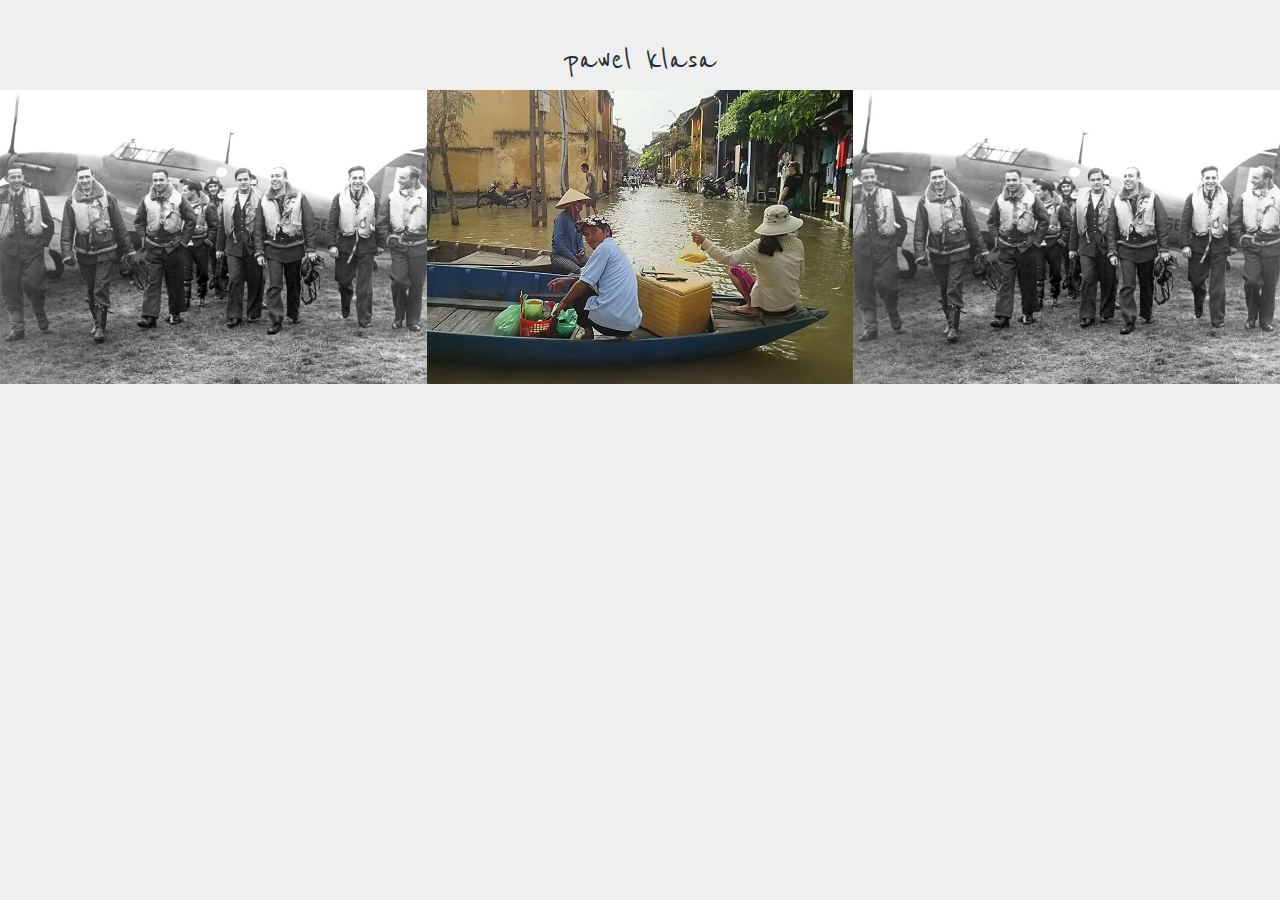
==== index.html @ a36d7909 "first upload" ====
<!DOCTYPE html>
<html lang="en">
  <head>
    <meta charset="utf-8">
    <meta http-equiv="X-UA-Compatible" content="IE=edge">
    <meta name="viewport" content="width=device-width, initial-scale=1">

    <title>template</title>

    <!-- Bootstrap -->
    <link href="css/bootstrap.min.css" rel="stylesheet">
    <!-- My style -->
    <link rel="stylesheet" type="text/css" href="css/style.css">
    <!-- Font awesome -->
	<link href="http://maxcdn.bootstrapcdn.com/font-awesome/4.7.0/css/font-awesome.min.css" rel="stylesheet">
    <!-- Animations -->
	<link rel="stylesheet" href="https://cdnjs.cloudflare.com/ajax/libs/animate.css/3.5.2/animate.min.css">
	<!-- Font -->
	<link href="https://fonts.googleapis.com/css?family=PT+Sans+Narrow" rel="stylesheet">
    <link href="https://fonts.googleapis.com/css?family=Reenie+Beanie" rel="stylesheet">



  </head>
<body>


<!-- CONTENT -->


    <div class="container-fluid">
        
        <h1 class="title text-center">pawel klasa</h1>

        <div class="row animated fadeIn">
            <a href="#">
            <div class="box col-sm-6 col-md-4 col-lg-4">
                <div class="over animated fadeIn text-center">Some text</div>
                <img class="img-responsive" src="img/img.jpg">
            </div>
            </a>
            <a href="#">
            <div class="box col-sm-6 col-md-4 col-lg-4">
                <div class="over animated fadeIn text-center">Some text</div>
                <img class="img-responsive" src="img/img2.jpg">
            </div>
            </a>
            <a href="#">
            <div class="box col-sm-6 col-md-4 col-lg-4">
                <div class="over animated fadeIn text-center">Some text</div>
                <img class="img-responsive" src="img/img.jpg">
            </div>
            </a>
        </div>

    

      


        

    </div>


<!-- END CONTENT -->


    <!-- JavaScript & plugins -->
    <script src="https://ajax.googleapis.com/ajax/libs/jquery/1.12.4/jquery.min.js"></script>
    <script src="js/bootstrap.min.js"></script>
    <script type="text/javascript" src="js/script.js"></script>
  </body>
</html>
<!-- Created by Pawel Klasa -->
---- css/style.css ----
body {
	background-color: #efeff0;
	margin-top: 20px;
	font-family: 'PT Sans Narrow', sans-serif;
}

p {
	font-size: 18px;
}

.title {
	color: #292F36;
	font-family: 'Reenie Beanie', cursive;

}

.box {
	border-color: #292F36;
	height: 100%;
	background-color: #4ECDC4;
    padding: 0px;
    position: relative;
}

img {
	max-width:100%;
	max-height:100%;
	margin: 0 auto;
}

a:hover .over {
    display: block;
    animation-duration: 0.3s;
}

.over {
	padding-top: 40px;
	padding-right: 20px;
	padding-left: 20px;
	display: none;
	position: absolute;
	background-color: #fff;
	top: 15%;
	left: 0; 
  	right: 0; 
  	margin-left: auto; 
  	margin-right: auto; 
  	width: 75%;
  	height: 70%;
}






/* Responsive mobile */

/*@media screen and (max-width: 699px) and (min-width: 320px) {
	

}*/
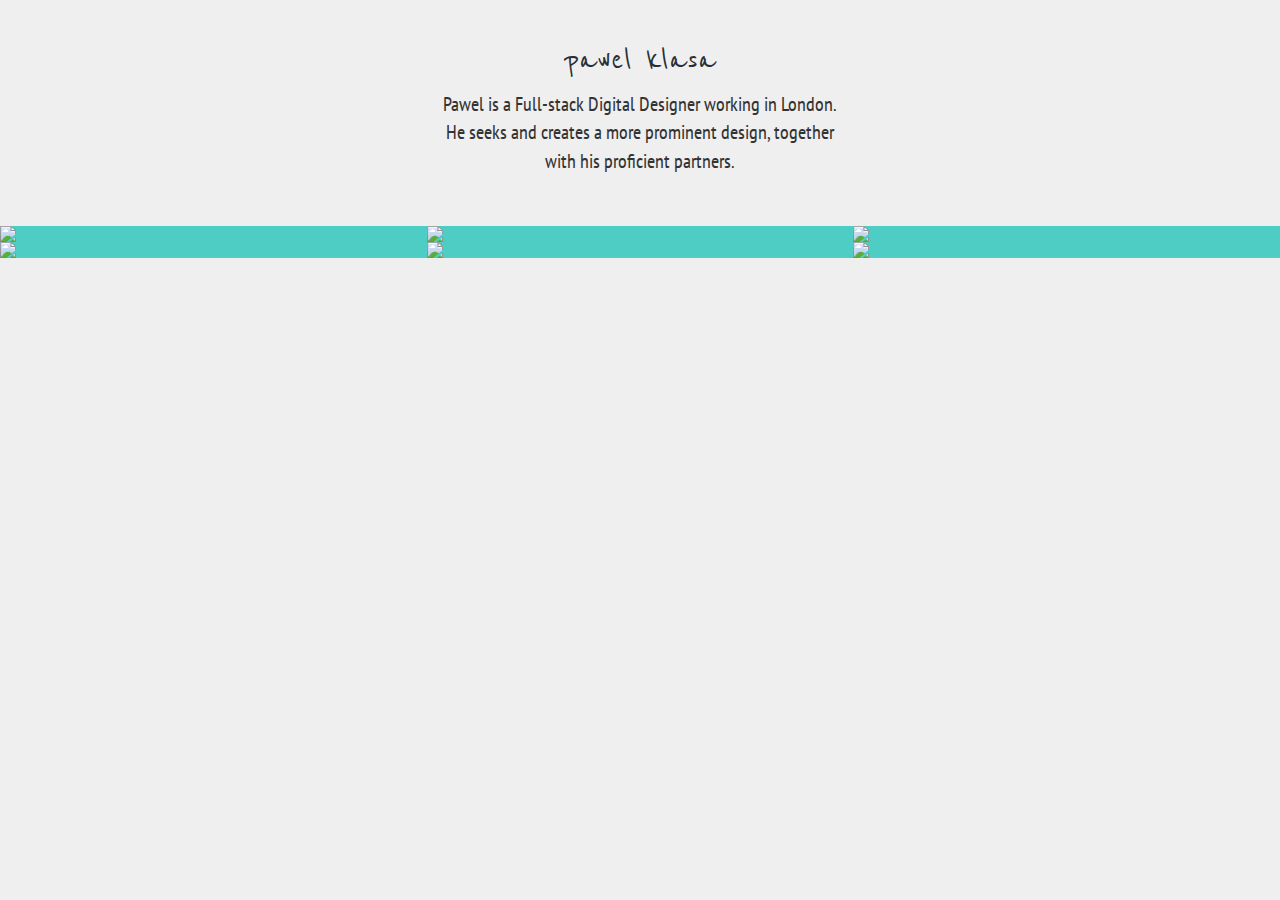
==== commit e5e1ac7b: "more functionality" ====
--- a/index.html
+++ b/index.html
@@ -30,28 +30,76 @@
 
     <div class="container-fluid">
         
-        <h1 class="title text-center">pawel klasa</h1>
+        <h1 class="title text-center animated bounceIn">pawel klasa</h1>
+
+        <div class="row">
+            <div class="intro text-center">
+                <p class="intro-text">Pawel is a Full-stack Digital Designer working in London. He seeks and creates a more prominent design,
+together with his proficient partners.</p>
+            </div>
+        </div>
+
+            <hr>
 
         <div class="row animated fadeIn">
             <a href="#">
-            <div class="box col-sm-6 col-md-4 col-lg-4">
-                <div class="over animated fadeIn text-center">Some text</div>
-                <img class="img-responsive" src="img/img.jpg">
+            <div class="box col-sm-6 col-md-4">
+                <div class="over animated fadeIn text-center">
+                    <h3>Title goes here</h3>
+                    <p>Lorem ipsum dolor sit amet, consectetur adipiscing elit, sed do eiusmod tempor incididunt.</p>
+                </div>
+                <img class="img-responsive" src="http://lorempixel.com/800/552/">
             </div>
             </a>
             <a href="#">
-            <div class="box col-sm-6 col-md-4 col-lg-4">
-                <div class="over animated fadeIn text-center">Some text</div>
-                <img class="img-responsive" src="img/img2.jpg">
+            <div class="box col-sm-6 col-md-4">
+                <div class="over animated fadeIn text-center">
+                    <h3>Title goes here</h3>
+                    <p>Lorem ipsum dolor sit amet, consectetur adipiscing elit, sed do eiusmod tempor incididunt.</p>
+                </div>
+                <img class="img-responsive" src="http://lorempixel.com/800/552/animals">
             </div>
             </a>
             <a href="#">
-            <div class="box col-sm-6 col-md-4 col-lg-4">
-                <div class="over animated fadeIn text-center">Some text</div>
-                <img class="img-responsive" src="img/img.jpg">
+            <div class="box col-sm-6 col-md-4">
+                <div class="over animated fadeIn text-center">
+                    <h3>Title goes here</h3>
+                    <p>Lorem ipsum dolor sit amet, consectetur adipiscing elit, sed do eiusmod tempor incididunt.</p>
+                </div>
+                <img class="img-responsive" src="http://lorempixel.com/800/552/sports">
             </div>
             </a>
+
+            <a href="#">
+            <div class="box col-sm-6 col-md-4">
+                <div class="over animated fadeIn text-center">
+                    <h3>Title goes here</h3>
+                    <p>Lorem ipsum dolor sit amet, consectetur adipiscing elit, sed do eiusmod tempor incididunt.</p>
+                </div>
+                <img class="img-responsive" src="http://lorempixel.com/800/552/business">
+            </div>
+            </a>
+            <a href="#">
+            <div class="box col-sm-6 col-md-4">
+                <div class="over animated fadeIn text-center">
+                    <h3>Title goes here</h3>
+                    <p>Lorem ipsum dolor sit amet, consectetur adipiscing elit, sed do eiusmod tempor incididunt.</p>
+                </div>
+                <img class="img-responsive" src="http://lorempixel.com/800/552/food">
+            </div>
+            </a>
+            <a href="#">
+            <div class="box col-sm-6 col-md-4">
+                <div class="over animated fadeIn text-center">
+                    <h3>Title goes here</h3>
+                    <p>Lorem ipsum dolor sit amet, consectetur adipiscing elit, sed do eiusmod tempor incididunt.</p>
+                </div>
+                <img class="img-responsive" src="http://lorempixel.com/800/552/cats">
+            </div>
+            </a>
+
         </div>
+
 
     
 
--- a/css/style.css
+++ b/css/style.css
@@ -8,10 +8,18 @@
 	font-size: 18px;
 }
 
+.intro-text {
+	font-size: 20px;
+}
+
 .title {
 	color: #292F36;
 	font-family: 'Reenie Beanie', cursive;
+}
 
+.intro {
+	width: 400px;
+	margin: 0 auto;
 }
 
 .box {
@@ -34,7 +42,7 @@
 }
 
 .over {
-	padding-top: 40px;
+	padding-top: 30px;
 	padding-right: 20px;
 	padding-left: 20px;
 	display: none;
@@ -54,6 +62,8 @@
 
 
 
+
+
 /* Responsive mobile */
 
 /*@media screen and (max-width: 699px) and (min-width: 320px) {
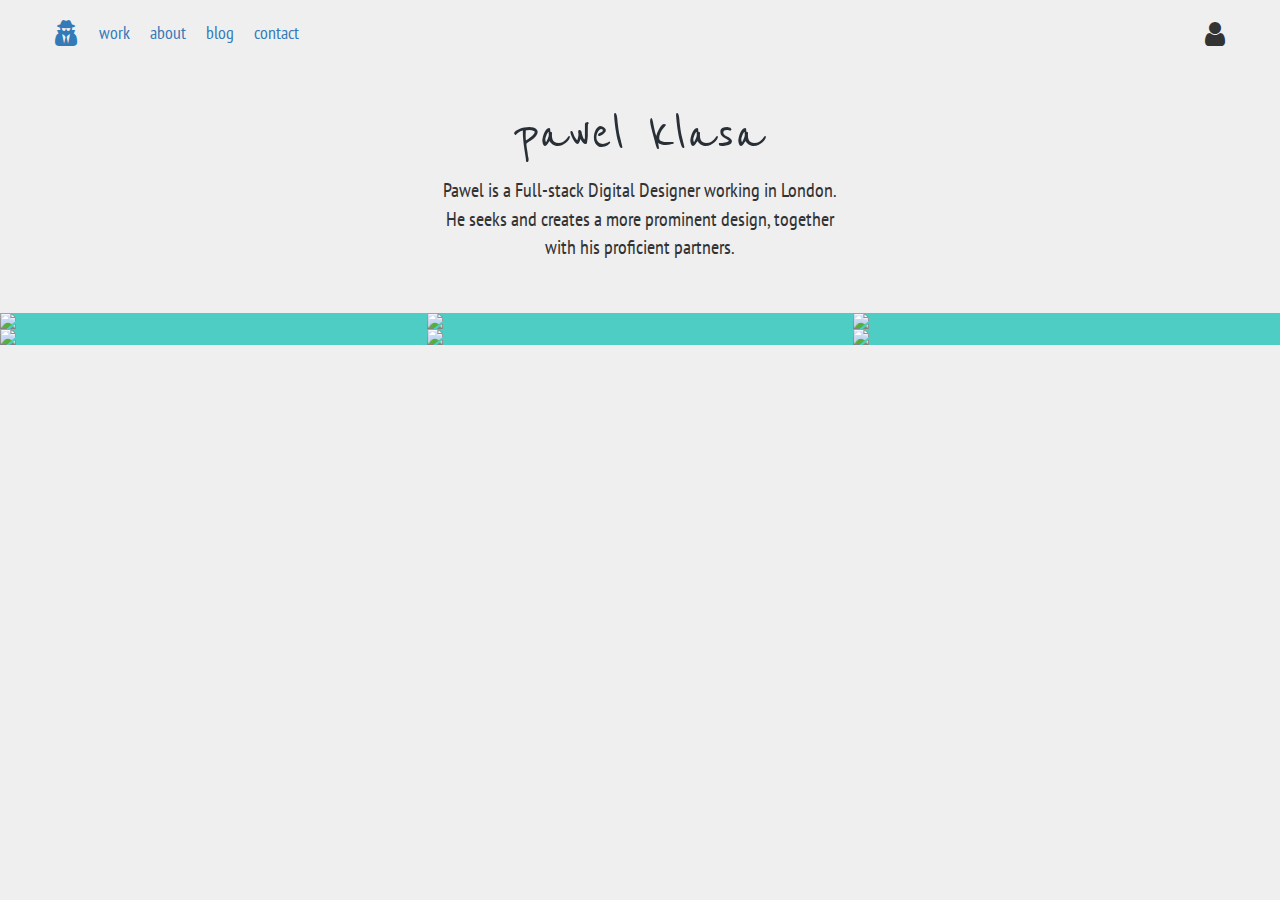
==== commit 3cc01e98: "added nav" ====
--- a/index.html
+++ b/index.html
@@ -29,6 +29,29 @@
 
 
     <div class="container-fluid">
+
+    <!-- NAV -->
+    
+        <div class="navigation">
+
+            <a href="#">
+                <div class="home">
+                    <i class="fa fa-2x fa-user-secret" aria-hidden="true"></i>
+                </div>
+            </a>
+
+            <div class="items">
+                <a href="#"><p class="work">work</p></a>
+                <a href="#"><p class="about">about</p></a>
+                <a href="#"><p class="blog">blog</p></a>
+                <a href="#"><p class="contact">contact</p></a>
+            </div>
+
+            <i class="fa fa-2x fa-user" aria-hidden="true"></i>
+
+        </div> 
+
+    <!-- END OF NAV -->
         
         <h1 class="title text-center animated bounceIn">pawel klasa</h1>
 
@@ -40,6 +63,8 @@
         </div>
 
             <hr>
+
+            <!-- THUMBNAILS -->
 
         <div class="row animated fadeIn">
             <a href="#">
@@ -100,16 +125,9 @@
 
         </div>
 
-
-    
-
-      
-
-
+        <!-- THUMBNAILS END -->
         
-
     </div>
-
 
 <!-- END CONTENT -->
 
--- a/css/style.css
+++ b/css/style.css
@@ -4,9 +4,27 @@
 	font-family: 'PT Sans Narrow', sans-serif;
 }
 
+.navigation {
+	padding-left: 40px;
+	padding-right: 40px;
+	width: 100%;
+	height: 60px;
+	background-color: #efeff0;
+}
+
+.name, .work, .about, .contact, .blog, .fa-user-secret {
+	float: left;
+	margin-right: 20px;
+}
+
+.fa-user {
+	float: right;
+}
+
 p {
 	font-size: 18px;
 }
+
 
 .intro-text {
 	font-size: 20px;
@@ -15,6 +33,7 @@
 .title {
 	color: #292F36;
 	font-family: 'Reenie Beanie', cursive;
+	font-size: 60px;
 }
 
 .intro {
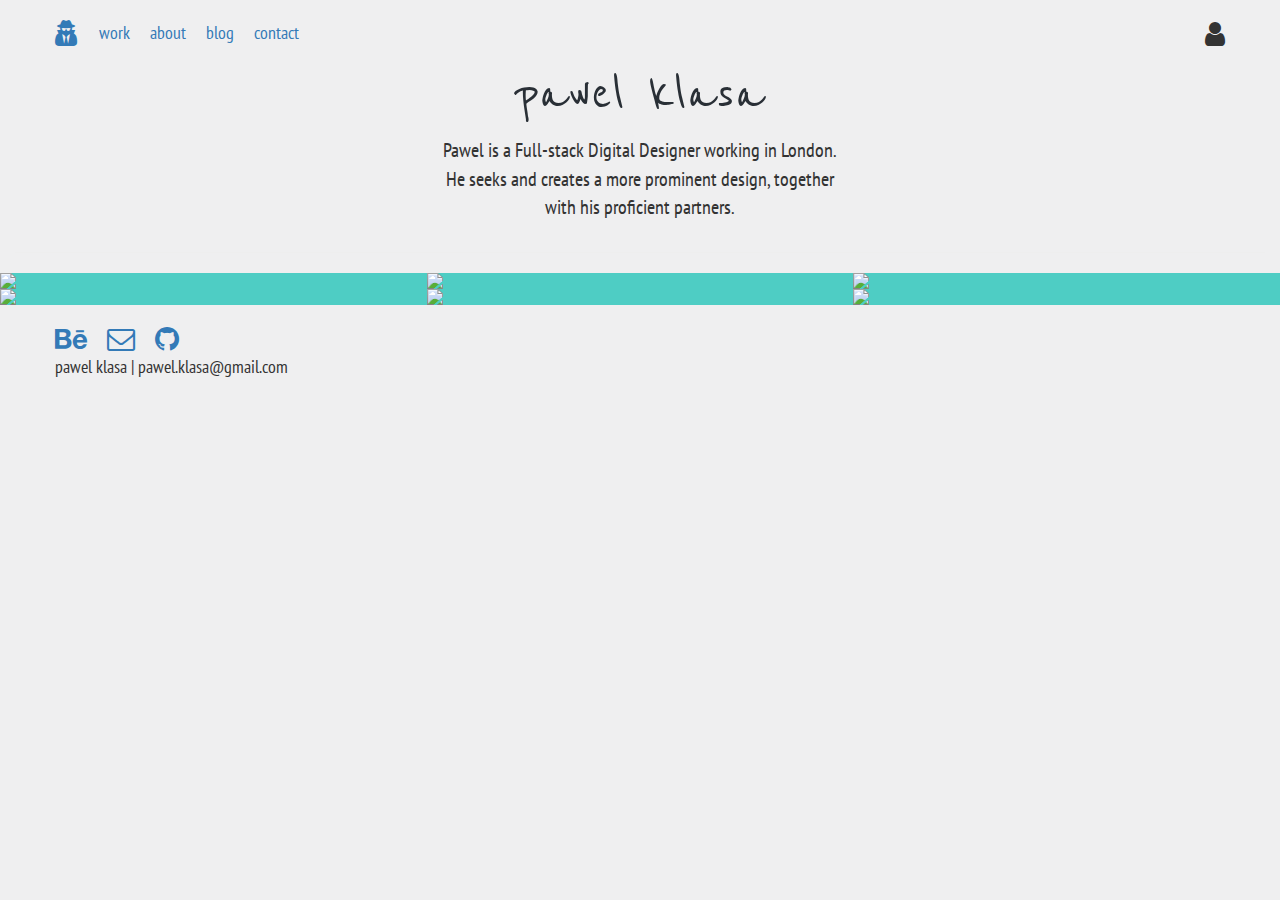
==== commit 51b4439d: "added footer" ====
--- a/index.html
+++ b/index.html
@@ -126,7 +126,25 @@
         </div>
 
         <!-- THUMBNAILS END -->
+
+        <!-- FOOTER -->
         
+        <div class="footer">
+
+                <div class="home">
+                    <a href="#"><i class="fa fa-2x fa-github" aria-hidden="true"></i></a>
+                    <a href="#"><i class="fa fa-2x fa-behance" aria-hidden="true"></i></a>
+                    <a href="#"><i class="fa fa-2x fa-envelope-o" aria-hidden="true"></i></a>
+                </div>
+
+            <div class="footnote">
+                <p>pawel klasa | pawel.klasa&#64;gmail.com</p>
+            </div>
+
+        </div> 
+
+        <!-- FOOTER END -->
+
     </div>
 
 <!-- END CONTENT -->
--- a/css/style.css
+++ b/css/style.css
@@ -8,11 +8,11 @@
 	padding-left: 40px;
 	padding-right: 40px;
 	width: 100%;
-	height: 60px;
+	height: 40px;
 	background-color: #efeff0;
 }
 
-.name, .work, .about, .contact, .blog, .fa-user-secret {
+.name, .work, .about, .contact, .blog, .fa-user-secret, .fa-envelope-o, .fa-behance {
 	float: left;
 	margin-right: 20px;
 }
@@ -23,6 +23,10 @@
 
 p {
 	font-size: 18px;
+}
+
+h1 {
+	margin-top: 0px;
 }
 
 
@@ -76,6 +80,16 @@
   	height: 70%;
 }
 
+.footer {
+	margin-bottom: 40px;
+	margin-top: 20px;
+	padding-left: 40px;
+	padding-right: 40px;
+	width: 100%;
+	height: 40px;
+	background-color: #efeff0;
+}
+
 
 
 
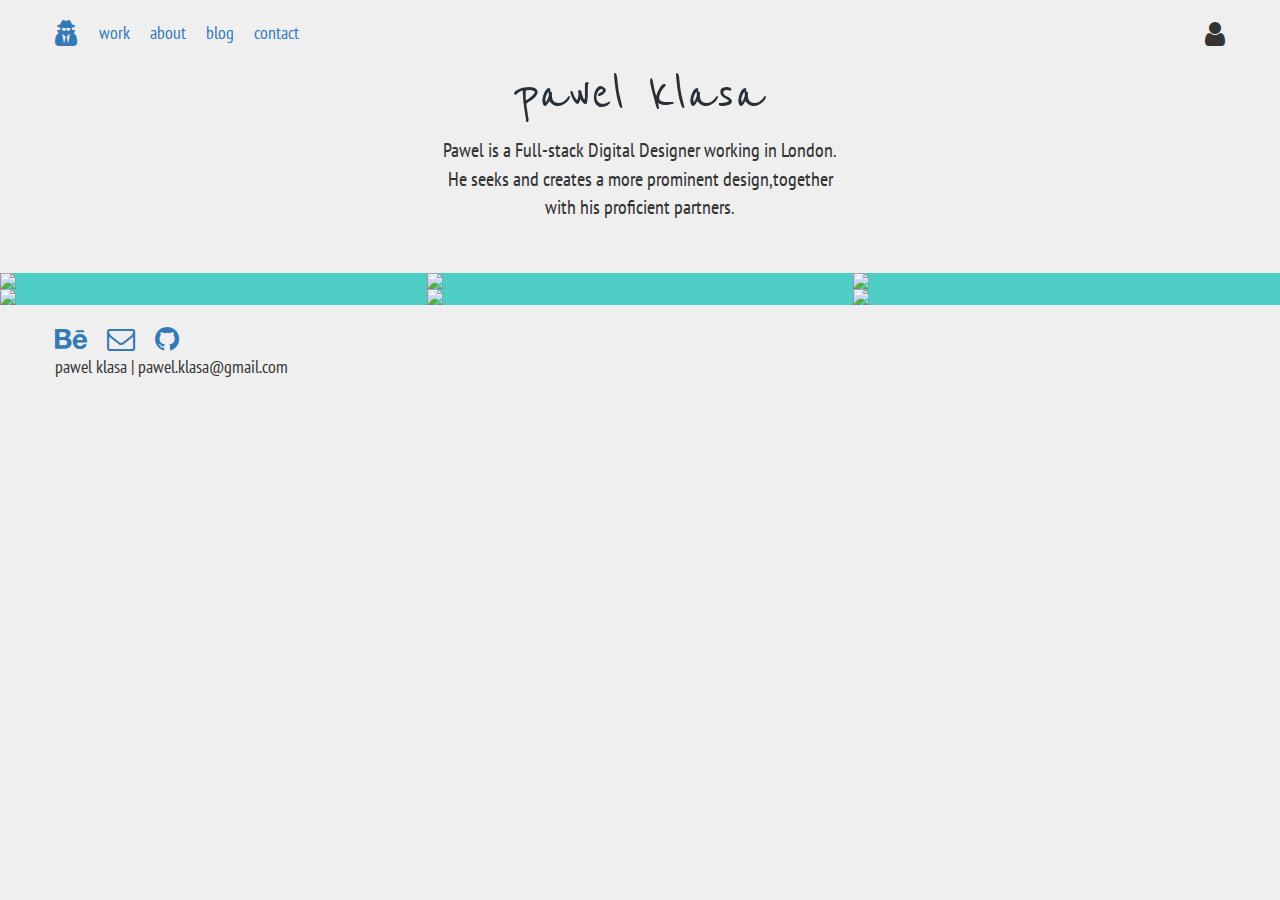
==== commit ebfc0c67: "added a work page temlate" ====
--- a/index.html
+++ b/index.html
@@ -5,7 +5,7 @@
     <meta http-equiv="X-UA-Compatible" content="IE=edge">
     <meta name="viewport" content="width=device-width, initial-scale=1">
 
-    <title>template</title>
+    <title>title</title>
 
     <!-- Bootstrap -->
     <link href="css/bootstrap.min.css" rel="stylesheet">
@@ -13,6 +13,7 @@
     <link rel="stylesheet" type="text/css" href="css/style.css">
     <!-- Font awesome -->
 	<link href="http://maxcdn.bootstrapcdn.com/font-awesome/4.7.0/css/font-awesome.min.css" rel="stylesheet">
+    <link rel="stylesheet" href="font-awesome/css/font-awesome.min.css">
     <!-- Animations -->
 	<link rel="stylesheet" href="https://cdnjs.cloudflare.com/ajax/libs/animate.css/3.5.2/animate.min.css">
 	<!-- Font -->
@@ -53,12 +54,12 @@
 
     <!-- END OF NAV -->
         
-        <h1 class="title text-center animated bounceIn">pawel klasa</h1>
+        <h1 class="title text-center animated fadeInDown">pawel klasa</h1>
 
         <div class="row">
             <div class="intro text-center">
-                <p class="intro-text">Pawel is a Full-stack Digital Designer working in London. He seeks and creates a more prominent design,
-together with his proficient partners.</p>
+                <p class="intro-text">Pawel is a Full-stack Digital Designer working in London. He seeks and creates a more 
+                prominent design,together with his proficient partners.</p>
             </div>
         </div>
 
@@ -67,7 +68,7 @@
             <!-- THUMBNAILS -->
 
         <div class="row animated fadeIn">
-            <a href="#">
+            <a href="pages/work-01.html">
             <div class="box col-sm-6 col-md-4">
                 <div class="over animated fadeIn text-center">
                     <h3>Title goes here</h3>
@@ -94,7 +95,7 @@
                 <img class="img-responsive" src="http://lorempixel.com/800/552/sports">
             </div>
             </a>
-
+            <!-- SECOND ROW -->
             <a href="#">
             <div class="box col-sm-6 col-md-4">
                 <div class="over animated fadeIn text-center">
@@ -131,11 +132,11 @@
         
         <div class="footer">
 
-                <div class="home">
-                    <a href="#"><i class="fa fa-2x fa-github" aria-hidden="true"></i></a>
-                    <a href="#"><i class="fa fa-2x fa-behance" aria-hidden="true"></i></a>
-                    <a href="#"><i class="fa fa-2x fa-envelope-o" aria-hidden="true"></i></a>
-                </div>
+            <div class="home">
+                <a href="#"><i class="fa fa-2x fa-github" aria-hidden="true"></i></a>
+                <a href="#"><i class="fa fa-2x fa-behance" aria-hidden="true"></i></a>
+                <a href="#"><i class="fa fa-2x fa-envelope-o" aria-hidden="true"></i></a>
+            </div>
 
             <div class="footnote">
                 <p>pawel klasa | pawel.klasa&#64;gmail.com</p>
--- a/css/style.css
+++ b/css/style.css
@@ -93,13 +93,51 @@
 
 
 
+/* WORK PAGE TEMPLATE */
+.work-title {
+	margin-top: 10px;
+}
+
+.content-container {
+	width: 60%;
+	margin: 0 auto;
+	margin-top: 40px;
+}
+
+.description {
+	margin-top: 20px;
+}
+/* END OF WORK PAGE TEMPLATE */
 
 
 
+/* ANIMATION */
+h1.fadeInDown {
+	animation-duration: 0.6s;
+  	animation-delay: 0s;
+  	/*animation-iteration-count: infinite;*/
+}
+
+p.fadeInDown {
+	animation-duration: 0.6s;
+  	animation-delay: 0.4s;
+  	/*animation-iteration-count: infinite;*/
+}
+/* ANIMATION END */
 
 /* Responsive mobile */
 
-/*@media screen and (max-width: 699px) and (min-width: 320px) {
-	
+@media screen and (max-width: 699px) and (min-width: 320px) {
+	.content-container {
+	background-color: #ddd;
+	width: 100%;
+	margin: 0 auto;
+	margin-top: 40px;
+}
 
-}*/
+	.description {
+		padding-left: 20px;
+		padding-right: 20px;
+	}
+
+}
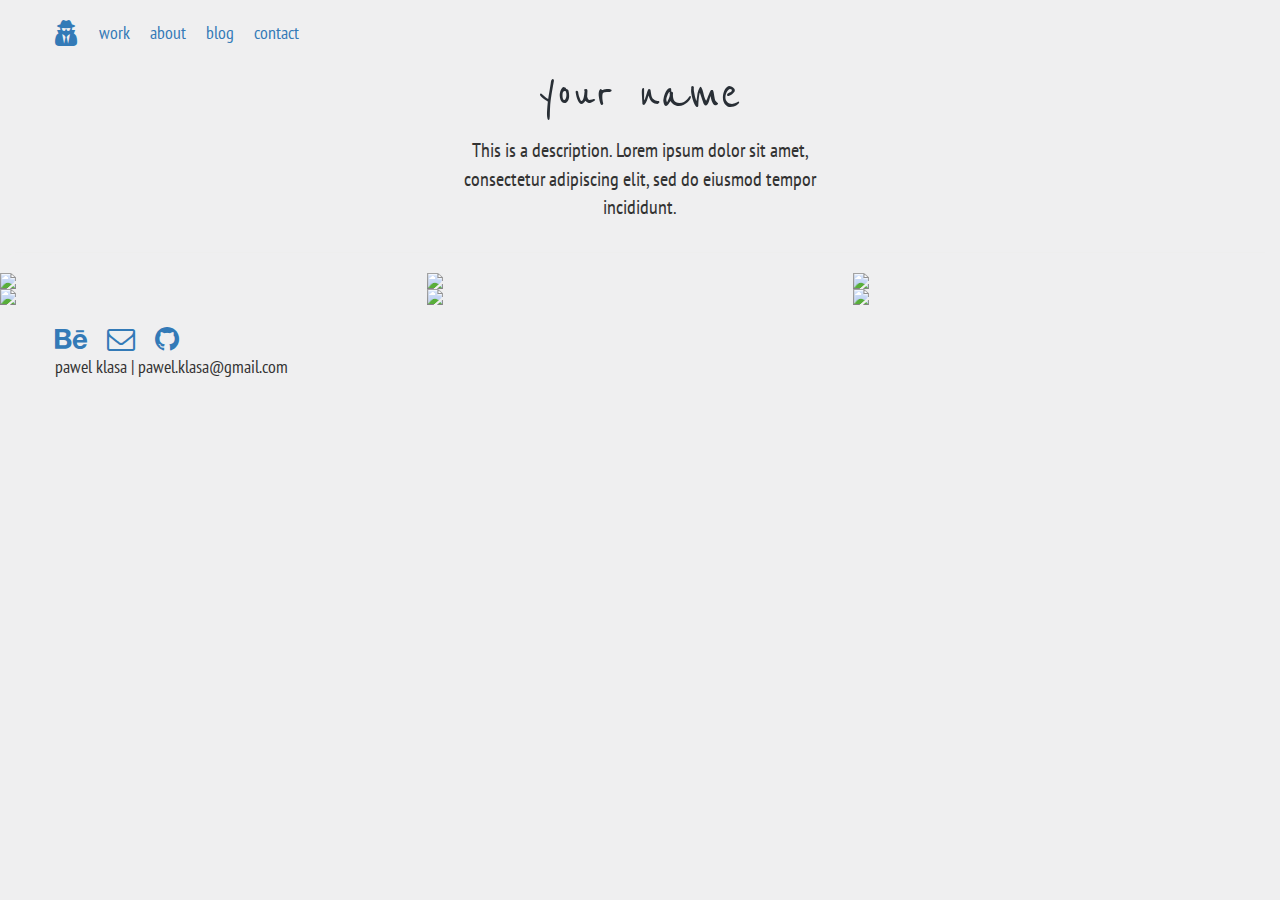
==== commit 9a8ffc6c: "added the rest of the pages" ====
--- a/index.html
+++ b/index.html
@@ -19,9 +19,6 @@
 	<!-- Font -->
 	<link href="https://fonts.googleapis.com/css?family=PT+Sans+Narrow" rel="stylesheet">
     <link href="https://fonts.googleapis.com/css?family=Reenie+Beanie" rel="stylesheet">
-
-
-
   </head>
 <body>
 
@@ -35,31 +32,30 @@
     
         <div class="navigation">
 
-            <a href="#">
+            <a href="index.html">
                 <div class="home">
                     <i class="fa fa-2x fa-user-secret" aria-hidden="true"></i>
                 </div>
             </a>
 
             <div class="items">
-                <a href="#"><p class="work">work</p></a>
-                <a href="#"><p class="about">about</p></a>
-                <a href="#"><p class="blog">blog</p></a>
-                <a href="#"><p class="contact">contact</p></a>
+                <a href="index.html"><p class="work">work</p></a>
+                <a href="pages/about.html"><p class="about">about</p></a>
+                <a href="pages/blog.html"><p class="blog">blog</p></a>
+                <a href="pages/contact.html"><p class="contact">contact</p></a>
             </div>
 
-            <i class="fa fa-2x fa-user" aria-hidden="true"></i>
+            <!-- <i class="fa fa-2x fa-user" aria-hidden="true"></i> -->
 
         </div> 
 
     <!-- END OF NAV -->
         
-        <h1 class="title text-center animated fadeInDown">pawel klasa</h1>
+        <h1 class="title text-center animated fadeInDown">your name</h1>
 
         <div class="row">
             <div class="intro text-center">
-                <p class="intro-text">Pawel is a Full-stack Digital Designer working in London. He seeks and creates a more 
-                prominent design,together with his proficient partners.</p>
+                <p class="intro-text">This is a description. Lorem ipsum dolor sit amet, consectetur adipiscing elit, sed do eiusmod tempor incididunt.</p>
             </div>
         </div>
 
@@ -77,7 +73,7 @@
                 <img class="img-responsive" src="http://lorempixel.com/800/552/">
             </div>
             </a>
-            <a href="#">
+            <a href="pages/work-02.html">
             <div class="box col-sm-6 col-md-4">
                 <div class="over animated fadeIn text-center">
                     <h3>Title goes here</h3>
@@ -86,7 +82,7 @@
                 <img class="img-responsive" src="http://lorempixel.com/800/552/animals">
             </div>
             </a>
-            <a href="#">
+            <a href="pages/work-03.html">
             <div class="box col-sm-6 col-md-4">
                 <div class="over animated fadeIn text-center">
                     <h3>Title goes here</h3>
@@ -96,7 +92,7 @@
             </div>
             </a>
             <!-- SECOND ROW -->
-            <a href="#">
+            <a href="pages/work-04.html">
             <div class="box col-sm-6 col-md-4">
                 <div class="over animated fadeIn text-center">
                     <h3>Title goes here</h3>
@@ -105,7 +101,7 @@
                 <img class="img-responsive" src="http://lorempixel.com/800/552/business">
             </div>
             </a>
-            <a href="#">
+            <a href="pages/work-05.html">
             <div class="box col-sm-6 col-md-4">
                 <div class="over animated fadeIn text-center">
                     <h3>Title goes here</h3>
@@ -114,7 +110,7 @@
                 <img class="img-responsive" src="http://lorempixel.com/800/552/food">
             </div>
             </a>
-            <a href="#">
+            <a href="pages/work-06.html">
             <div class="box col-sm-6 col-md-4">
                 <div class="over animated fadeIn text-center">
                     <h3>Title goes here</h3>
--- a/css/style.css
+++ b/css/style.css
@@ -29,7 +29,6 @@
 	margin-top: 0px;
 }
 
-
 .intro-text {
 	font-size: 20px;
 }
@@ -46,9 +45,7 @@
 }
 
 .box {
-	border-color: #292F36;
 	height: 100%;
-	background-color: #4ECDC4;
     padding: 0px;
     position: relative;
 }
@@ -90,26 +87,26 @@
 	background-color: #efeff0;
 }
 
-
-
-
 /* WORK PAGE TEMPLATE */
 .work-title {
 	margin-top: 10px;
 }
 
 .content-container {
-	width: 60%;
+	width: 800px;
 	margin: 0 auto;
 	margin-top: 40px;
 }
 
 .description {
 	margin-top: 20px;
+	padding-left: 15px;
+	border-left: 4px solid;
+
 }
-/* END OF WORK PAGE TEMPLATE */
 
 
+/* END OF WORK PAGE TEMPLATE */
 
 /* ANIMATION */
 h1.fadeInDown {
@@ -129,15 +126,40 @@
 
 @media screen and (max-width: 699px) and (min-width: 320px) {
 	.content-container {
-	background-color: #ddd;
-	width: 100%;
-	margin: 0 auto;
-	margin-top: 40px;
-}
+		background-color: #ddd;
+		width: 100%;
+		margin: 0 auto;
+		margin-top: 40px;
+	}
 
 	.description {
 		padding-left: 20px;
 		padding-right: 20px;
 	}
 
+	.navigation {
+		padding-left: 10px;
+		padding-right: 10px;
+		width: 100%;
+		background-color: #efeff0;
+		height: 40px;
+	}
+
+	.work, .about, .contact, .blog, .fa-user-secret, .fa-envelope-o, .fa-behance {
+		margin-right: 10px;
+	}
+
+	.intro {
+		width: 300px;
+	}
+
+	.footer {
+		padding-left: 10px;
+		padding-right: 10px;
+	}
+
+	a:hover .over {
+    	display: none;
+	}
+
 }
